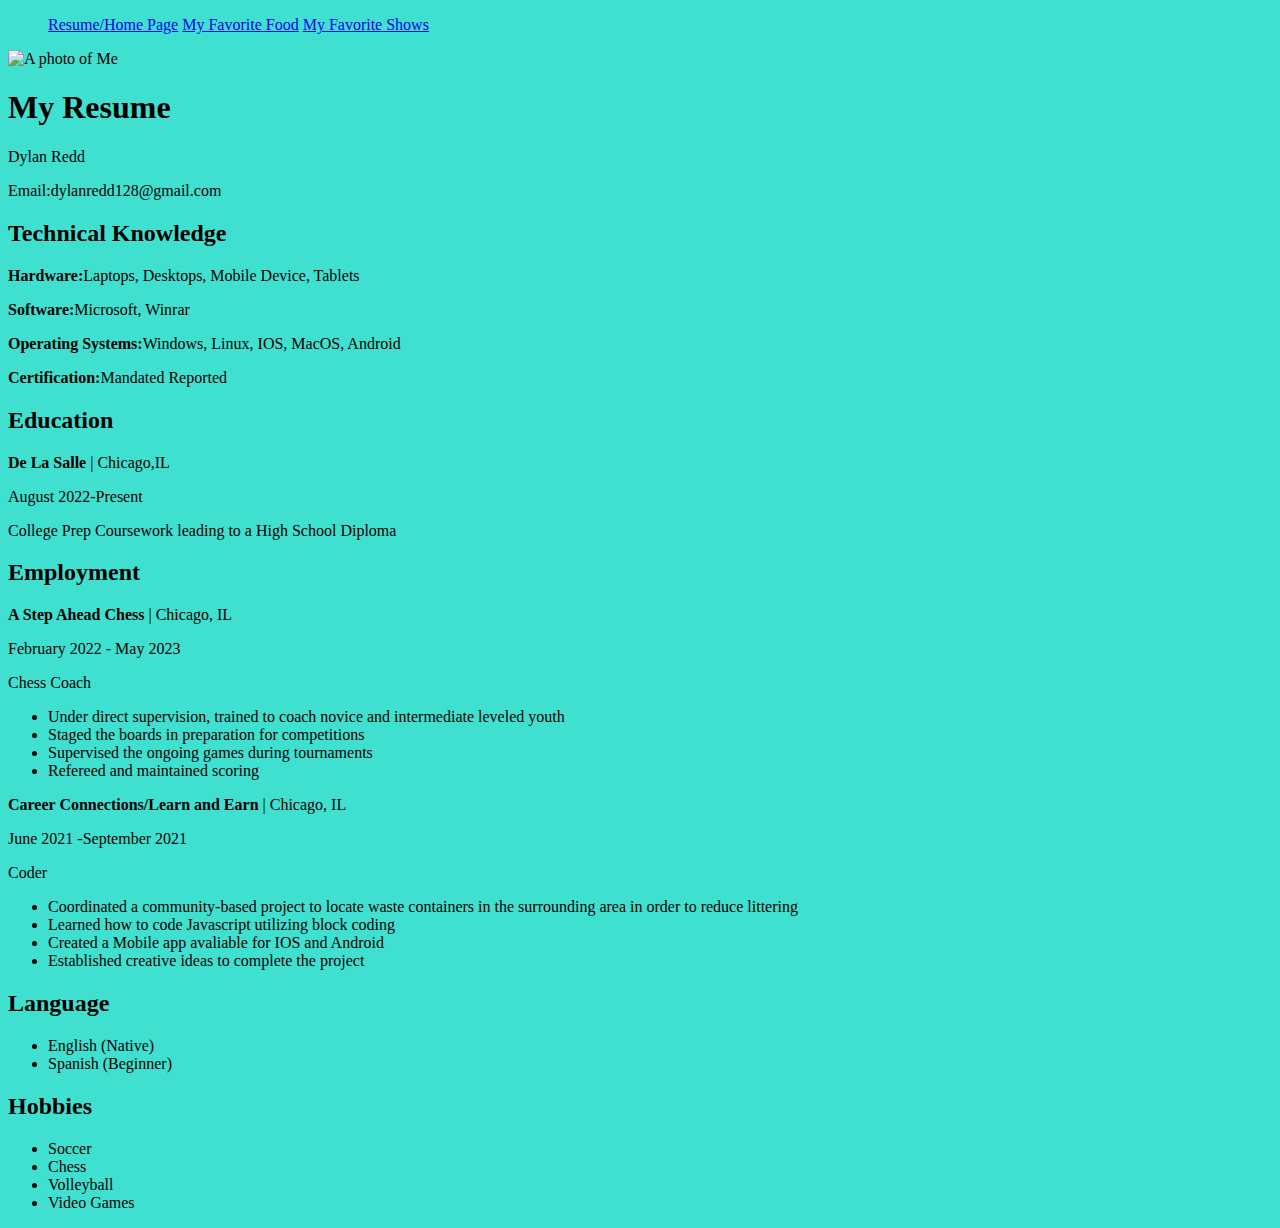
==== index.html @ 08a514ba "Editing my essay and adding my css file" ====
<!DOCTYPE html>
<html lang="en">
<head>
  <meta charset="UTF-8">
  <title>My first successful website</title>
  <link href="style.css" rel="stylesheet">
</head>
<body>
	<header>
		<nav>
			<ul>
<li><a href="index.html">Resume/Home Page</a></li>
<li><a href="page2.html">My Favorite Food</a></li>
<li><a href="page3.html">My Favorite Shows</a></li>
			</ul>
		</nav>
	</header>
	<img src="me.jpg" alt= "A photo of Me" width="500" height="600">	
<h1>My Resume</h1>
<p>Dylan Redd</p>
<p>Email:dylanredd128@gmail.com</p>
<h2>Technical Knowledge</h2>
<p><strong>Hardware:</strong>Laptops, Desktops, Mobile Device, Tablets</p>
<p><strong>Software:</strong>Microsoft, Winrar</p>
<p><strong>Operating Systems:</strong>Windows, Linux, IOS, MacOS, Android</p>
<p><strong>Certification:</strong>Mandated Reported</p> 	
<h2>Education</h2>
<p><strong>De La Salle</strong> | Chicago,IL</p>
<p>August 2022-Present</p>
<p>College Prep Coursework leading to a High School Diploma</p>
<h2>Employment</h2>
<p><strong>A Step Ahead Chess</strong> | Chicago, IL </p>
<p>February 2022 - May 2023</p>
<p>Chess Coach</p>
<ul>
<li>Under direct supervision, trained to coach novice and intermediate leveled youth</li>
<li>Staged the boards in preparation for competitions</li>
<li>Supervised the ongoing games during tournaments</li>
<li>Refereed and maintained scoring</li>
</ul>
<p><strong>Career Connections/Learn and Earn</strong> | Chicago, IL</p>
<p>June 2021 -September 2021</p>
<p>Coder</p>
	<ul>
		<li>Coordinated a community-based project to locate waste containers in the surrounding area in order to reduce littering</li>
		<li>Learned how to code Javascript utilizing block coding</li>
		<li>Created a Mobile app avaliable for IOS and Android</li>
		<li>Established creative ideas to complete the project</li>
	</ul>
<h2>Language</h2>
	<ul>
		<li>English (Native)</li>
		<li>Spanish (Beginner)</li>
	</ul>
<h2>Hobbies</h2>
	<ul>
		<li>Soccer</li>
		<li>Chess</li>
		<li>Volleyball</li>
		<li>Video Games</li>
	</ul>
</body>
</html>
---- style.css ----
body {
	background-color: turquoise
}

nav li {
	text-align: center;
	display: inline-block;
}
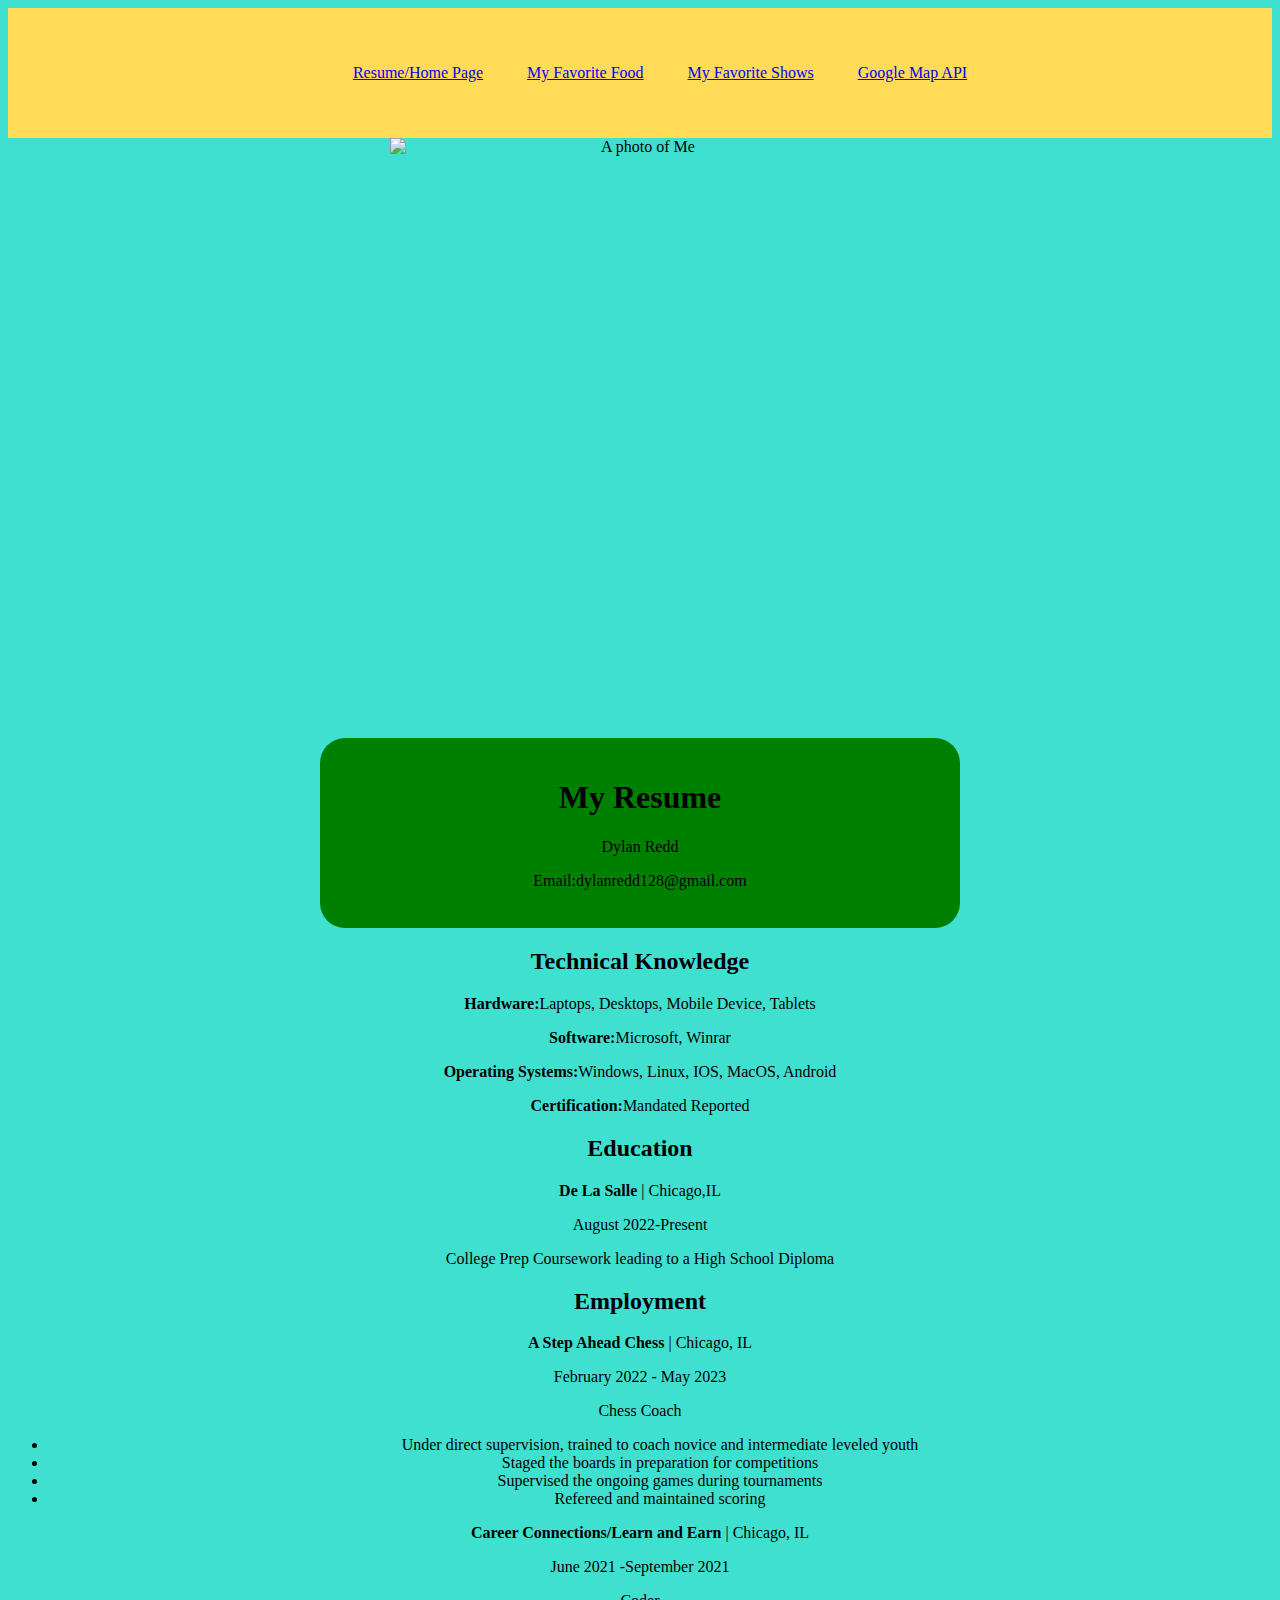
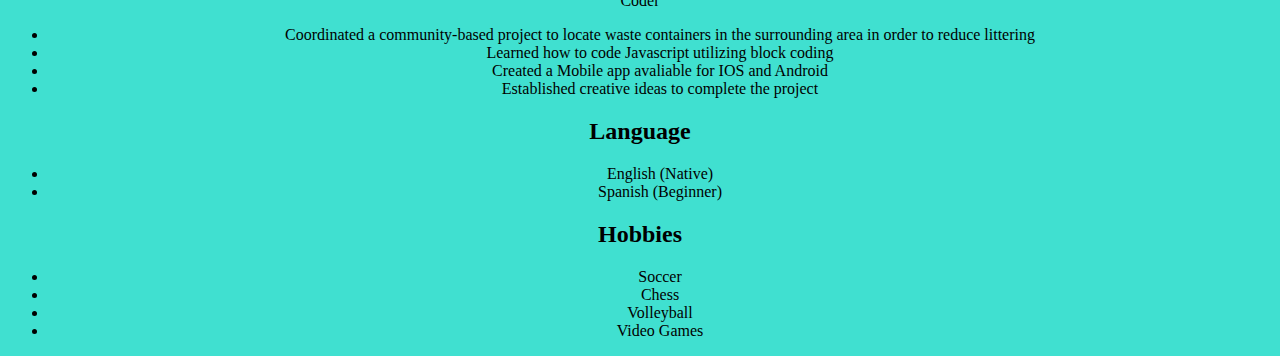
==== commit 6545052b: "Creating my Javascript" ====
--- a/index.html
+++ b/index.html
@@ -12,13 +12,16 @@
 <li><a href="index.html">Resume/Home Page</a></li>
 <li><a href="page2.html">My Favorite Food</a></li>
 <li><a href="page3.html">My Favorite Shows</a></li>
+<li><a href="page4.html">Google Map API</a></li>
 			</ul>
 		</nav>
 	</header>
-	<img src="me.jpg" alt= "A photo of Me" width="500" height="600">	
+	<img src="me.jpg" alt= "A photo of Me" width="500" height="600" class="meep">
+<div class='top'>	
 <h1>My Resume</h1>
 <p>Dylan Redd</p>
 <p>Email:dylanredd128@gmail.com</p>
+</div>
 <h2>Technical Knowledge</h2>
 <p><strong>Hardware:</strong>Laptops, Desktops, Mobile Device, Tablets</p>
 <p><strong>Software:</strong>Microsoft, Winrar</p>
--- a/style.css
+++ b/style.css
@@ -1,8 +1,59 @@
+* {
+	text-align: center;
+}
+
+header {
+  background-color: #ffdb58;
+  color: #fff;
+  padding: 10px;
+  text-align: center;
+}
+
+nav {
+    background-color: #ffdb58;
+    padding: 10px;
+    border-radius: 10px;
+	
+  }
+  
+
+
+nav li {
+	display: inline-block;
+	padding: 20px;
+}	
+
 body {
 	background-color: turquoise
 }
 
-nav li {
+img {
 	text-align: center;
-	display: inline-block;
+}	
+
+.meep {
+	display: block;
+	margin-left: auto;
+	margin-right: auto;
+}
+div {
+	text-align: center
+}
+
+.top {
+	background-color: green;
+	border-radius: 25px;
+	padding: 20px;
+	width: 600px;
+	height: 150px;
+	margin: auto;
+}
+#map {
+	background-color: green;
+	border-radius: 25px;
+	padding: 20px;
+	width: 600px;
+	height: 150px;
+	margin: auto;
+	
 }